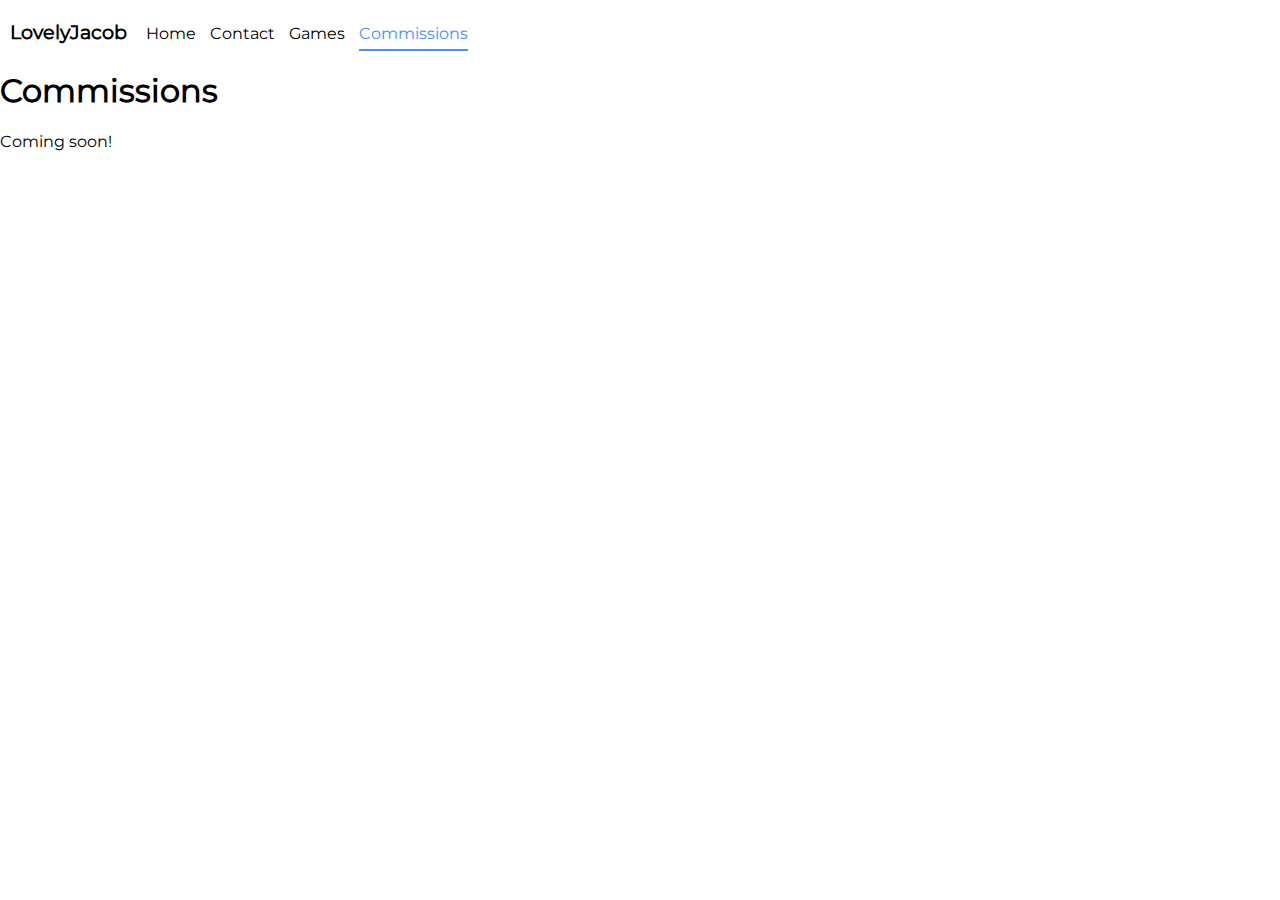
==== commisions.html @ f109e57f "Merge pull request #1 from jacobhumston-school/master" ====
<!DOCTYPE html>
<html lang="en">
    <head>
        <meta charset="UTF-8" />
        <meta http-equiv="X-UA-Compatible" content="IE=edge" />
        <meta name="viewport" content="width=device-width, initial-scale=1.0" />
        <title>Commissions</title>
        <link rel="stylesheet" href="css/main.css" />
    </head>
    <body>
        <div id="menu-bar">
            <p id="menu-bar-title">LovelyJacob</p>
            <br id="menu-bar-break" />
            <a href="index.html" class="menu-bar-link">Home</a>
            <a href="contact.html" class="menu-bar-link">Contact</a>
            <a href="games.html" class="menu-bar-link">Games</a>
            <a href="commisions.html" class="menu-bar-link menu-bar-link-active">Commissions</a>
        </div>
        <h1>Commissions</h1>
        <p>Coming soon!</p>
        <script src="javascript/main.js"></script>
    </body>
</html>
---- css/main.css ----
@font-face {
    font-family: Montserrat-Regular;
    src: url('../assets/fonts/Montserrat/static/Montserrat-Regular.ttf');
    font-display: block;
}

body,
input,
textarea,
button {
    font-family: Montserrat-Regular, arial, sans-serif;
}

body {
    margin: 0;
    padding: 0;
}

#menu-bar {
    padding: 5px;
    height: 25px;
    margin-top: 15px;
}

#menu-bar-title {
    display: inline-block;
    font-size: larger;
    font-weight: bold;
    margin: 0;
    margin-right: 5px;
    margin-left: 5px;
}

.menu-bar-link {
    padding-bottom: 6px;
    text-decoration: none;
    color: #000000;
    margin-left: 10px;
}

.menu-bar-link-active {
    border-bottom: solid rgb(72, 142, 255) 2px;
    color: rgb(72, 142, 255);
}

.menu-bar-link:hover {
    border-bottom: solid rgb(72, 142, 255) 2px;
    color: rgb(72, 142, 255);
}

#menu-bar-break {
    display: none;
}

@media screen and (max-width: 480px) {
    #menu-bar-break {
        display: block;
    }

    #menu-bar {
        height: 65px;
    }

    #menu-bar-title {
        margin-bottom: 10px;
        margin-left: 10px;
    }
}
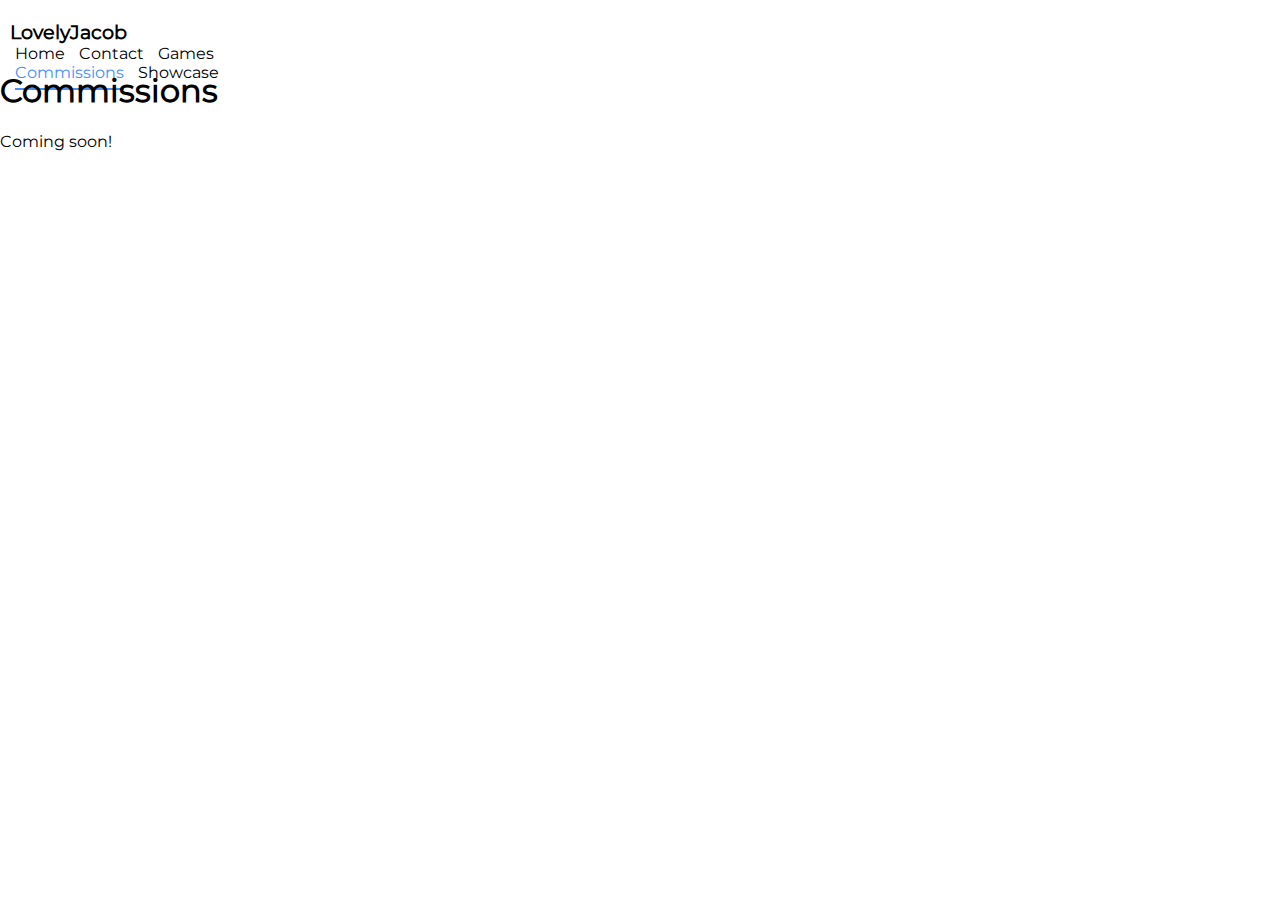
==== commit bfa61732: "Added meta tags." ====
--- a/commisions.html
+++ b/commisions.html
@@ -1,23 +1,58 @@
+<!--
+
+    Programmed by LovelyJacob (Jacob Humston).
+    This code is open source, however I kindly ask for credit if used.
+    Repository: https://github.com/jacobhumston/my-website
+
+    Have a good one! :)
+
+-->
 <!DOCTYPE html>
 <html lang="en">
     <head>
         <meta charset="UTF-8" />
-        <meta http-equiv="X-UA-Compatible" content="IE=edge" />
         <meta name="viewport" content="width=device-width, initial-scale=1.0" />
         <title>Commissions</title>
         <link rel="stylesheet" href="css/main.css" />
+        <link rel="stylesheet" href="css/commisions.css" />
+        <!-- META TAGS -->
+        <title>LovelyJacob</title>
+        <meta
+            name="description"
+            content="I'm a full stack developer with a passion for creating things that others can enjoy."
+        />
+        <meta property="og:url" content="lovelyjacob.com" />
+        <meta property="og:type" content="website" />
+        <meta property="og:title" content="LovelyJacob" />
+        <meta
+            property="og:description"
+            content="I'm a full stack developer with a passion for creating things that others can enjoy."
+        />
+        <meta property="og:image" content="https://lovelyjacob.com/assets/images/cool-cat.webp" />
+        <meta name="twitter:card" content="summary_large_image" />
+        <meta property="twitter:url" content="lovelyjacob.com" />
+        <meta name="twitter:title" content="LovelyJacob" />
+        <meta
+            name="twitter:description"
+            content="I'm a full stack developer with a passion for creating things that others can enjoy."
+        />
+        <meta name="twitter:image" content="https://lovelyjacob.com/assets/images/cool-cat.webp" />
     </head>
     <body>
         <div id="menu-bar">
             <p id="menu-bar-title">LovelyJacob</p>
-            <br id="menu-bar-break" />
+            <br id="menu-bar-break-1" />
             <a href="index.html" class="menu-bar-link">Home</a>
             <a href="contact.html" class="menu-bar-link">Contact</a>
             <a href="games.html" class="menu-bar-link">Games</a>
+            <br id="menu-bar-break-2" />
             <a href="commisions.html" class="menu-bar-link menu-bar-link-active">Commissions</a>
+            <a href="showcase.html" class="menu-bar-link">Showcase</a>
         </div>
-        <h1>Commissions</h1>
-        <p>Coming soon!</p>
+        <div id="wrapper">
+            <h1>Commissions</h1>
+            <p>Coming soon!</p>
+        </div>
         <script src="javascript/main.js"></script>
     </body>
-</html>+</html>
